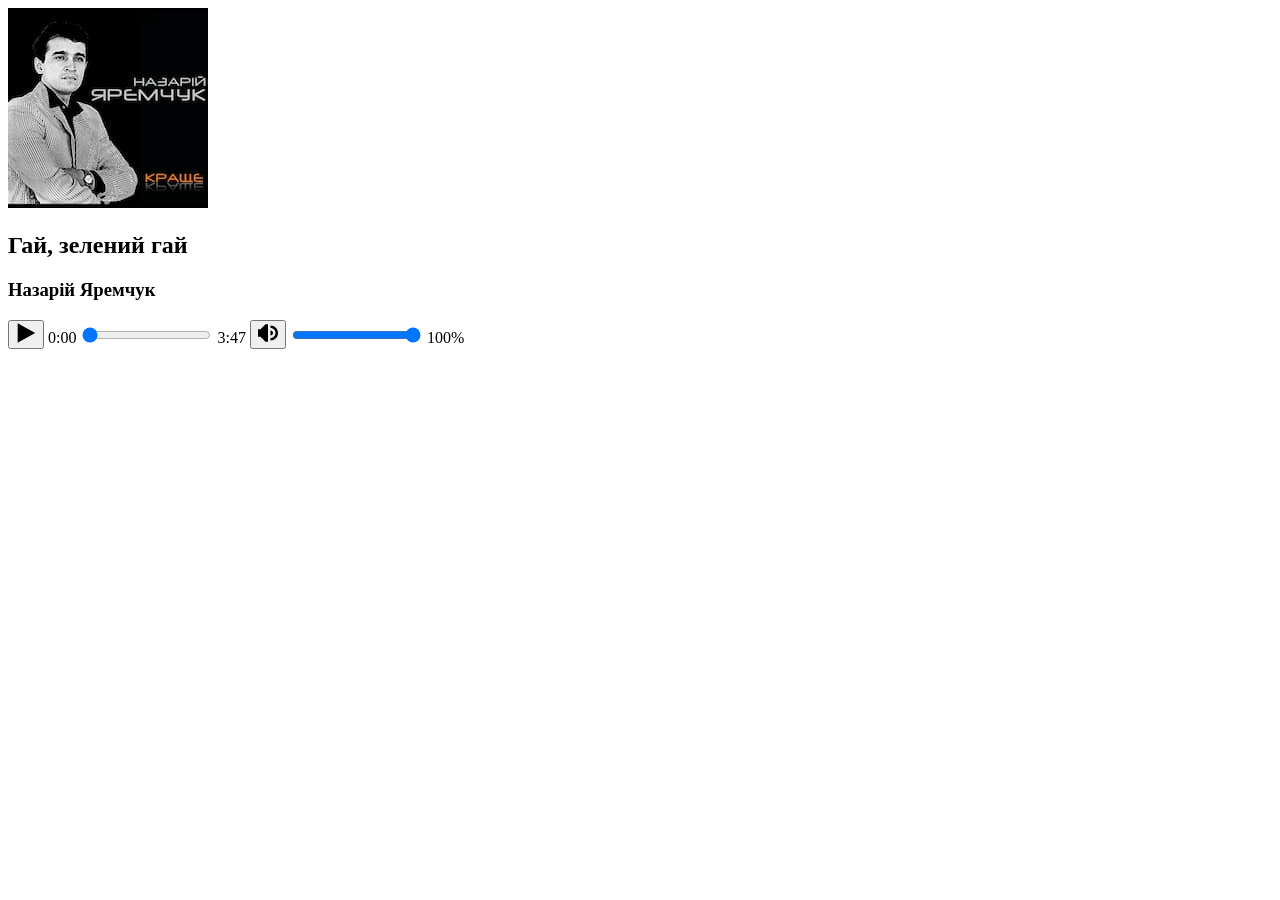
==== hzh.html @ 0fd4b941 "Added more songs and fixed some bugs" ====
<!DOCTYPE html>
<html lang="en">
<head>
    <meta charset="UTF-8">
    <meta name="viewport" content="width=device-width, initial-scale=1.0">
    <title>Гай, зелений гай</title>
</head>
<body>
    <img src="./img/hay zeleniy hay.jpg" alt="Назарій Яремчук - Гай, зелений гай">
    <h2>Гай, зелений гай</h2>
    <h3>Назарій Яремчук</h3>
    <div id="audio-player-container">
        <audio src="./audio/hay zeleniy hay.mp3" type="audio/mpeg"></audio>
        <button id="btnPlay"><svg width="20px" height="20px" viewBox="0 0 24 24" xmlns="http://www.w3.org/2000/svg">
                <path fill="none" stroke="#000000" stroke-width="2"
                    d="M3,22.0000002 L21,12 L3,2 L3,22.0000002 Z M5,19 L17.5999998,11.9999999 L5,5 L5,19 Z M7,16 L14.1999999,12 L7,8 L7,16 Z M9,13 L10.8,12 L9,11 L9,13 Z" />
            </svg></button>
        <span id="current-time">0:00</span>
        <input type="range" id="seek-slider" max="100" value="0">
        <span id="duration">3:47</span>
        <button id="btnMute"><svg width="20px" height="20px" viewBox="0 0 16 16" fill="none"
                xmlns="http://www.w3.org/2000/svg">
                <path d="M6 1H8V15H6L2 11H0V5H2L6 1Z" fill="#000000" />
                <path
                    d="M14 8C14 5.79086 12.2091 4 10 4V2C13.3137 2 16 4.68629 16 8C16 11.3137 13.3137 14 10 14V12C12.2091 12 14 10.2091 14 8Z"
                    fill="#000000" />
                <path d="M12 8C12 9.10457 11.1046 10 10 10V6C11.1046 6 12 6.89543 12 8Z" fill="#000000" />
            </svg></button>
        <input type="range" id="volume-slider" max="100" value="100">
        <output id="volume-output">100</output>%
    </div>
</body>
<script src="music.js"></script>
</html>
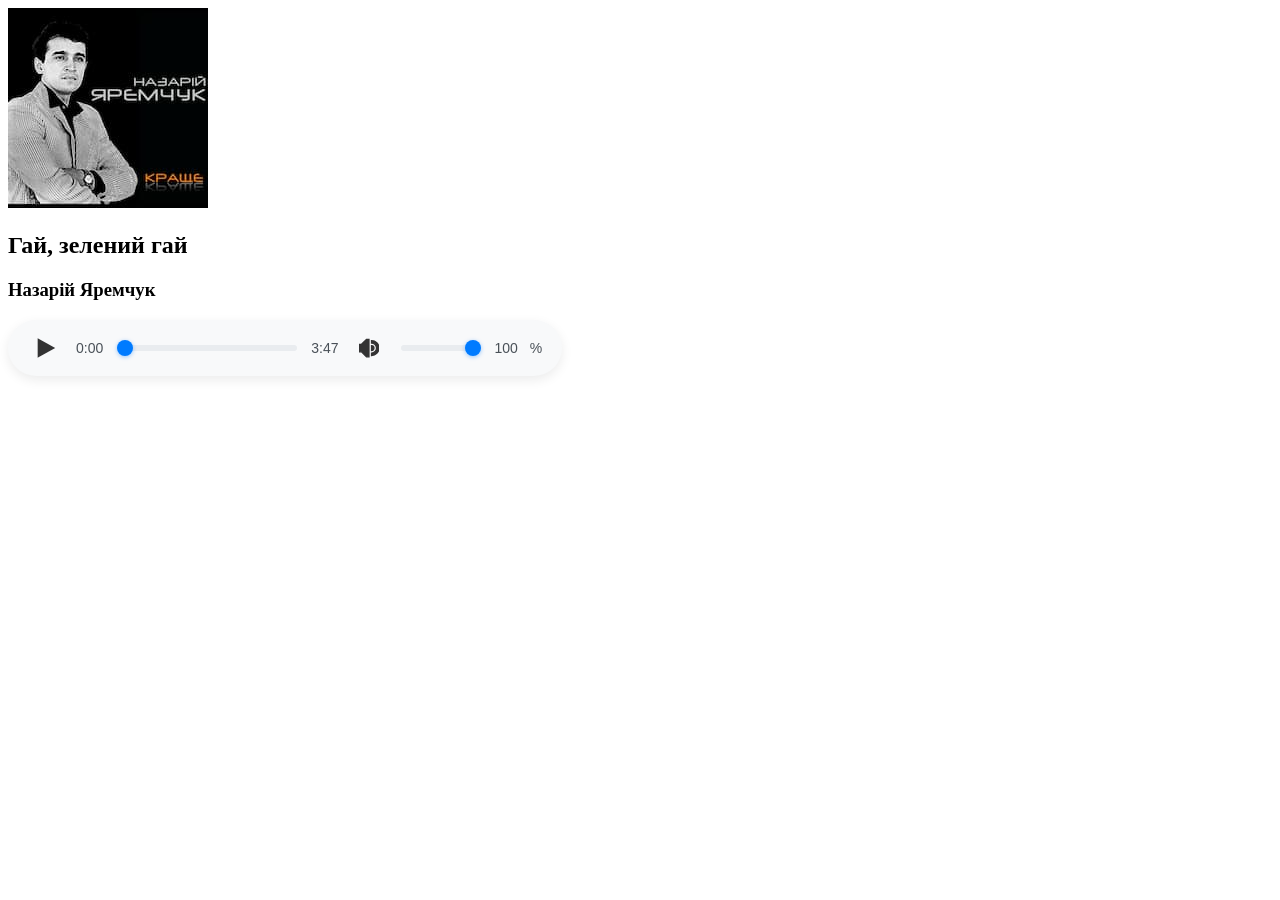
==== commit 92327bf7: "Fixed audio player style in tgos.html and hzh.html" ====
--- a/hzh.html
+++ b/hzh.html
@@ -4,6 +4,7 @@
     <meta charset="UTF-8">
     <meta name="viewport" content="width=device-width, initial-scale=1.0">
     <title>Гай, зелений гай</title>
+    <link rel="stylesheet" href="./music.css">
 </head>
 <body>
     <img src="./img/hay zeleniy hay.jpg" alt="Назарій Яремчук - Гай, зелений гай">
--- a/music.css
+++ b/music.css
@@ -0,0 +1,86 @@
+#audio-player-container {
+    display: flex;
+    align-items: center;
+    gap: 12px;
+    background-color: #f8f9fa;
+    padding: 10px 20px;
+    border-radius: 50px;
+    box-shadow: 0 4px 12px rgba(0, 0, 0, 0.08);
+    max-width: max-content;
+    font-family: 'Segoe UI', Tahoma, Geneva, Verdana, sans-serif;
+    user-select: none;
+}
+
+#audio-player-container button {
+    background: none;
+    border: none;
+    cursor: pointer;
+    display: flex;
+    align-items: center;
+    justify-content: center;
+    padding: 8px;
+    border-radius: 50%;
+    transition: background-color 0.2sm tranform 0.1s;
+}
+
+#audio-player-container button:hover {
+    background-color: #e9ecef;
+}
+
+#audio-player-container button:active {
+    transform: scale(0.95);
+}
+
+#audio-player-container button svg path {
+    stroke: #333;
+    fill: #333;
+}
+
+#current-time, #duration, #volume-output, #audio-player-container {
+    color: #495057;
+    font-size: 14px;
+    font-weight: 500;
+    font-variant-numeric: tabular-nums;
+}
+
+#seek-slider, #volume-slider {
+    -webkit-appearance: none;
+    appearance: none;
+    background: transparent;
+    cursor: pointer;
+    height: 20px;
+}
+
+#seek-slider::-webkit-slider-runnable-track,
+#volume-slider::-webkit-slider-runnable-track {
+    background: #e9ecef;
+    height: 6px;
+    border-radius: 3px;
+}
+
+#seek-slider::-webkit-slider-thumb,
+#volume-slider::-webkit-slider-thumb {
+    -webkit-appearance: none;
+    appearance: none;
+    margin-top: -5px;
+    background-color: #007bff;
+    height: 16px;
+    width: 16px;
+    border-radius: 50%;
+    box-shadow: 0 1px 4px rgba(0, 123, 255, 0.4);
+    transition: transform 0.1s, background-color 0.1s;
+}
+
+#seek-slider:hover::-webkit-slider-thumb,
+#volume-slider:hover::-webkit-slider-thumb {
+    transform: scale(1.2);
+    background-color: #0056b3;
+}
+
+#seek-slider {
+    width: 180px;
+}
+
+#volume-slider {
+    width: 80px;
+}
